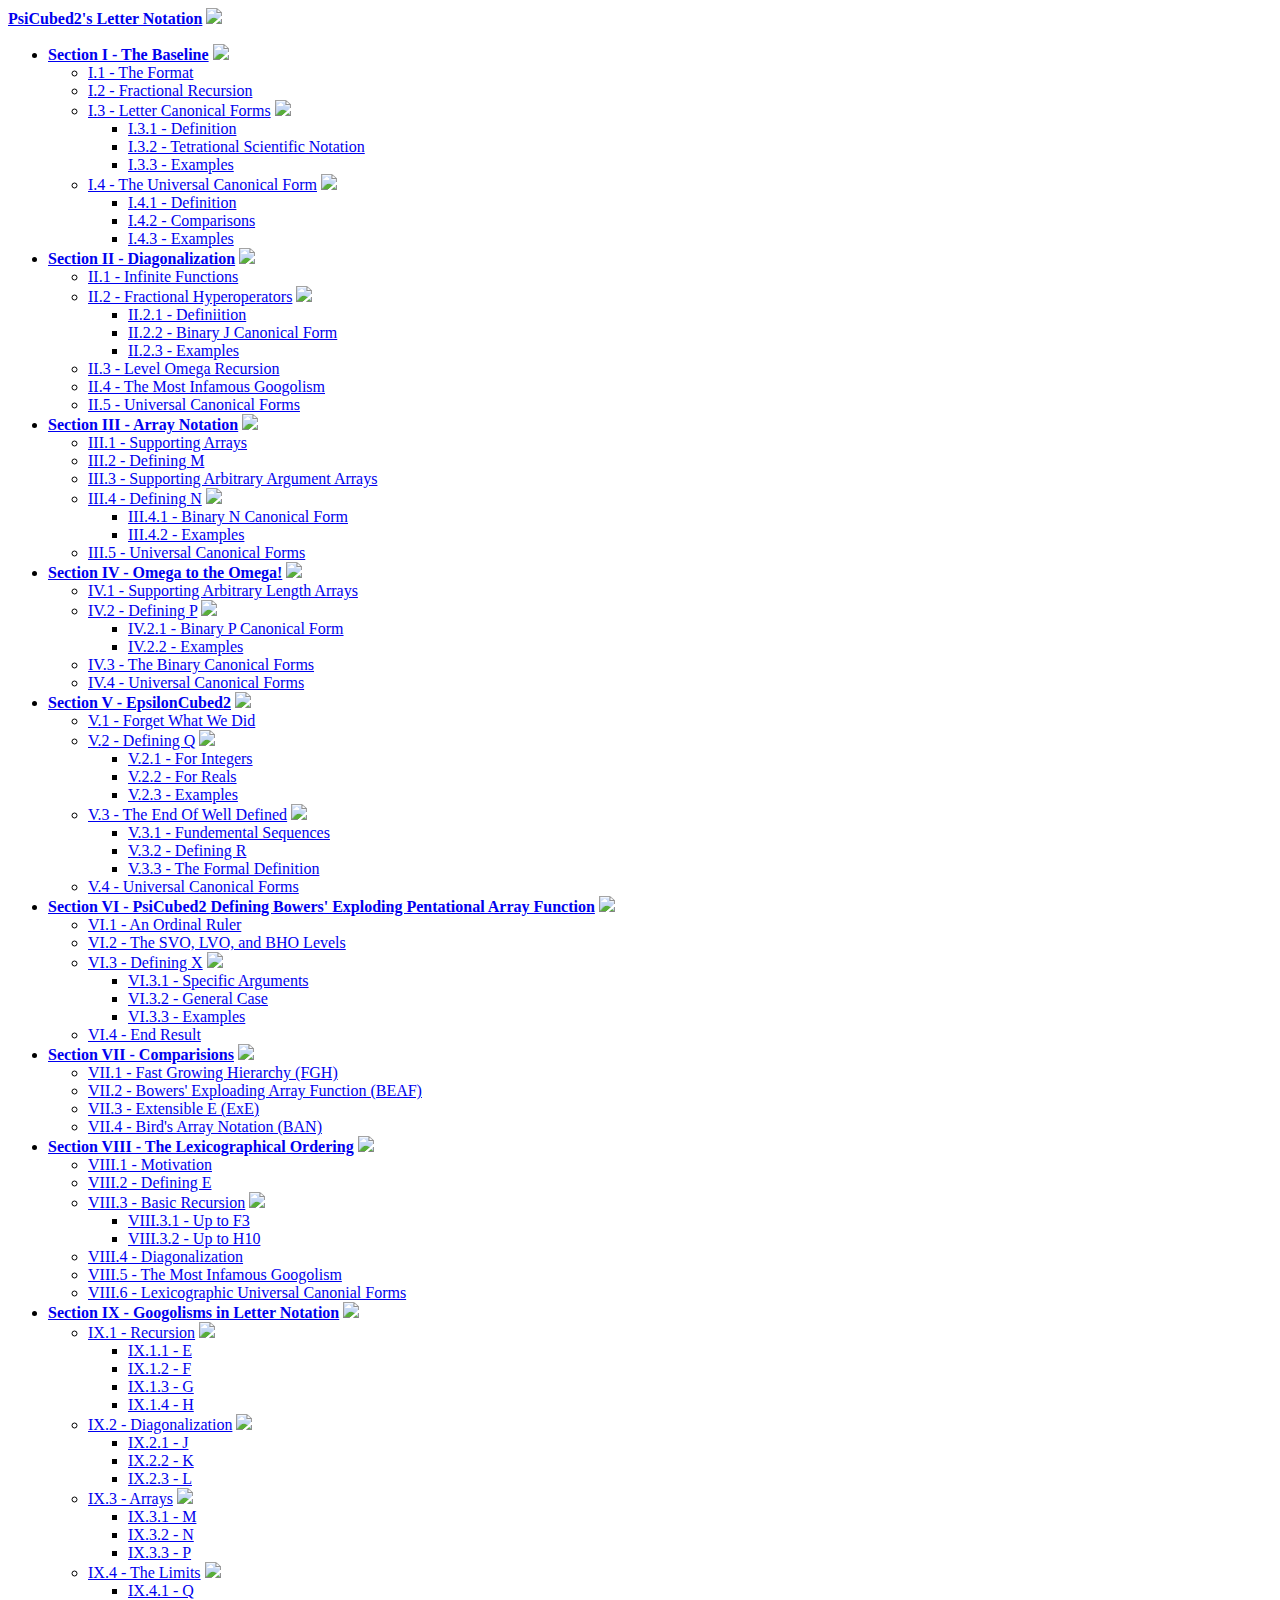
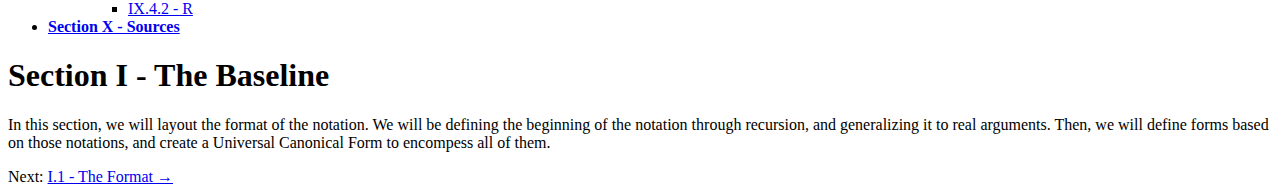
==== section-i/index.html @ 8c3ad957 "Update index.html" ====
<!DOCTYPE html>
<html>
  <head>
    <title>PsiCubed2's Letter Notation</title>
    <meta charset="utf-8"/>
    <link type="text/css" rel="stylesheet" href="/PsiCubed-Letter-Notation/style.css"/>
  </head>
  <body>
    <script src="/PsiCubed-Letter-Notation/script.js" defer></script>
    <nav>
      <div class="navbar">
      <b><a href="/PsiCubed-Letter-Notation">PsiCubed2's Letter Notation</a></b> <img width="10" class="collapser" src="/PsiCubed-Letter-Notation/open.png"></img>
      <ul class="nav">
        <li><b><a href="/PsiCubed-Letter-Notation/section-i">Section I - The Baseline</a></b> <img width="10" class="collapser" src="/PsiCubed-Letter-Notation/open.png"></img></li>
        <ul class="nav">
          <li><a href="/PsiCubed-Letter-Notation/section-i/i-1">I.1 - The Format</a></li>
          <li><a href="/PsiCubed-Letter-Notation/section-i/i-2">I.2 - Fractional Recursion</a></li>
          <li><a href="/PsiCubed-Letter-Notation/section-i/i-3">I.3 - Letter Canonical Forms</a> <img width="10" class="collapser" src="/PsiCubed-Letter-Notation/open.png"></img></li>
          <ul class="nav">
            <li><a href="/PsiCubed-Letter-Notation/section-i/i-3-1">I.3.1 - Definition</a></li>
            <li><a href="/PsiCubed-Letter-Notation/section-i/i-3-2">I.3.2 - Tetrational Scientific Notation</a></li>
            <li><a href="/PsiCubed-Letter-Notation/section-i/i-3-3">I.3.3 - Examples</a></li>
          </ul>
          <li><a href="/PsiCubed-Letter-Notation/section-i/i-4">I.4 - The Universal Canonical Form</a> <img width="10" class="collapser" src="/PsiCubed-Letter-Notation/open.png"></img></li>
          <ul class="nav">
            <li><a href="/PsiCubed-Letter-Notation/section-i/i-4-1">I.4.1 - Definition</a></li>
            <li><a href="/PsiCubed-Letter-Notation/section-i/i-4-2">I.4.2 - Comparisons</a></li>
            <li><a href="/PsiCubed-Letter-Notation/section-i/i-4-3">I.4.3 - Examples</a></li>
          </ul>
        </ul>
        <li><b><a href="/PsiCubed-Letter-Notation/section-ii">Section II - Diagonalization</a></b> <img width="10" class="collapser" src="/PsiCubed-Letter-Notation/open.png"></img></li>
        <ul class="nav">
          <li><a href="/PsiCubed-Letter-Notation/section-ii/ii-1">II.1 - Infinite Functions</a></li>
          <li><a href="/PsiCubed-Letter-Notation/section-ii/ii-2">II.2 - Fractional Hyperoperators</a> <img width="10" class="collapser" src="/PsiCubed-Letter-Notation/open.png"></img></li>
          <ul class="nav">
            <li><a href="/PsiCubed-Letter-Notation/section-ii/ii-2-1">II.2.1 - Definiition</a></li>
            <li><a href="/PsiCubed-Letter-Notation/section-ii/ii-2-2">II.2.2 - Binary J Canonical Form</a></li>
            <li><a href="/PsiCubed-Letter-Notation/section-ii/ii-2-3">II.2.3 - Examples</a></li>
          </ul>
          <li><a href="/PsiCubed-Letter-Notation/section-ii/ii-3">II.3 - Level Omega Recursion</a></li>
          <li><a href="/PsiCubed-Letter-Notation/section-ii/ii-4">II.4 - The Most Infamous Googolism</a></li>
          <li><a href="/PsiCubed-Letter-Notation/section-ii/ii-5">II.5 - Universal Canonical Forms</a></li>
        </ul>
        <li><b><a href="/PsiCubed-Letter-Notation/section-iii">Section III - Array Notation</a></b> <img width="10" class="collapser" src="/PsiCubed-Letter-Notation/open.png"></img></li>
        <ul class="nav">
          <li><a href="/PsiCubed-Letter-Notation/section-iii/iii-1">III.1 - Supporting Arrays</a></li>
          <li><a href="/PsiCubed-Letter-Notation/section-iii/iii-2">III.2 - Defining M</a></li>
          <li><a href="/PsiCubed-Letter-Notation/section-iii/iii-3">III.3 - Supporting Arbitrary Argument Arrays</a></li>
          <li><a href="/PsiCubed-Letter-Notation/section-iii/iii-4">III.4 - Defining N</a> <img width="10" class="collapser" src="/PsiCubed-Letter-Notation/open.png"></img></li>
          <ul class="nav">
            <li><a href="/PsiCubed-Letter-Notation/section-iii/iii-4-1">III.4.1 - Binary N Canonical Form</a></li>
            <li><a href="/PsiCubed-Letter-Notation/section-iii/iii-4-2">III.4.2 - Examples</a></li>
          </ul>
          <li><a href="/PsiCubed-Letter-Notation/section-iii/iii-5">III.5 - Universal Canonical Forms</a></li>
        </ul>
        <li><b><a href="/PsiCubed-Letter-Notation/section-iv">Section IV - Omega to the Omega!</a></b> <img width="10" class="collapser" src="/PsiCubed-Letter-Notation/open.png"></img></li>
        <ul class="nav">
          <li><a href="/PsiCubed-Letter-Notation/section-iv/iv-1">IV.1 - Supporting Arbitrary Length Arrays</a></li>
          <li><a href="/PsiCubed-Letter-Notation/section-iv/iv-2">IV.2 - Defining P</a> <img width="10" class="collapser" src="/PsiCubed-Letter-Notation/open.png"></img></li>
          <ul class="nav">
            <li><a href="/PsiCubed-Letter-Notation/section-iv/iv-2-1">IV.2.1 - Binary P Canonical Form</a></li>
            <li><a href="/PsiCubed-Letter-Notation/section-iv/iv-2-2">IV.2.2 - Examples</a></li>
          </ul>
          <li><a href="/PsiCubed-Letter-Notation/section-iv/iv-3">IV.3 - The Binary Canonical Forms</a></li>
          <li><a href="/PsiCubed-Letter-Notation/section-iv/iv-4">IV.4 - Universal Canonical Forms</a></li>
        </ul>
        <li><b><a href="/PsiCubed-Letter-Notation/section-v">Section V - EpsilonCubed2</a></b> <img width="10" class="collapser" src="/PsiCubed-Letter-Notation/open.png"></img></li>
        <ul class="nav">
          <li><a href="/PsiCubed-Letter-Notation/section-v/v-1">V.1 - Forget What We Did</li>
          <li><a href="/PsiCubed-Letter-Notation/section-v/v-2">V.2 - Defining Q</a> <img width="10" class="collapser" src="/PsiCubed-Letter-Notation/open.png"></img></li>
          <ul class="nav">
            <li><a href="/PsiCubed-Letter-Notation/section-v/v-2-1">V.2.1 - For Integers</li>
            <li><a href="/PsiCubed-Letter-Notation/section-v/v-2-2">V.2.2 - For Reals</li>
            <li><a href="/PsiCubed-Letter-Notation/section-v/v-2-3">V.2.3 - Examples</li>
          </ul>
          <li><a href="/PsiCubed-Letter-Notation/section-v/v-3">V.3 - The End Of Well Defined</a> <img width="10" class="collapser" src="/PsiCubed-Letter-Notation/open.png"></img></li>
          <ul class="nav">
            <li><a href="/PsiCubed-Letter-Notation/section-v/v-3-1">V.3.1 - Fundemental Sequences</li>
            <li><a href="/PsiCubed-Letter-Notation/section-v/v-3-2">V.3.2 - Defining R</li>
            <li><a href="/PsiCubed-Letter-Notation/section-v/v-3-3">V.3.3 - The Formal Definition</li>
          </ul>
          <li><a href="/PsiCubed-Letter-Notation/section-v/v-4">V.4 - Universal Canonical Forms</li>
        </ul>
        <li><b><a href="/PsiCubed-Letter-Notation/section-vi">Section VI - PsiCubed2 Defining Bowers' Exploding Pentational Array Function</a></b> <img width="10" class="collapser" src="/PsiCubed-Letter-Notation/open.png"></img></li>
        <ul class="nav">
          <li><a href="/PsiCubed-Letter-Notation/section-vi/vi-1">VI.1 - An Ordinal Ruler</li>
          <li><a href="/PsiCubed-Letter-Notation/section-vi/vi-2">VI.2 - The SVO, LVO, and BHO Levels</li>
          <li><a href="/PsiCubed-Letter-Notation/section-vi/vi-3">VI.3 - Defining X</a> <img width="10" class="collapser" src="/PsiCubed-Letter-Notation/open.png"></img></li>
          <ul class="nav">
            <li><a href="/PsiCubed-Letter-Notation/section-vi/vi-3-1">VI.3.1 - Specific Arguments</li>
            <li><a href="/PsiCubed-Letter-Notation/section-vi/vi-3-2">VI.3.2 - General Case</li>
            <li><a href="/PsiCubed-Letter-Notation/section-vi/vi-3-3">VI.3.3 - Examples</li>
          </ul>
          <li><a href="/PsiCubed-Letter-Notation/section-vi/vi-4">VI.4 - End Result</li>
        </ul>
        <li><b><a href="/PsiCubed-Letter-Notation/section-vii">Section VII - Comparisions</a></b> <img width="10" class="collapser" src="/PsiCubed-Letter-Notation/open.png"></img></li>
        <ul class="nav">
          <li><a href="/PsiCubed-Letter-Notation/section-vii/vii-1">VII.1 - Fast Growing Hierarchy (FGH)</li>
          <li><a href="/PsiCubed-Letter-Notation/section-vii/vii-2">VII.2 - Bowers' Exploading Array Function (BEAF)</li>
          <li><a href="/PsiCubed-Letter-Notation/section-vii/vii-3">VII.3 - Extensible E (ExE)</li>
          <li><a href="/PsiCubed-Letter-Notation/section-vii/vii-4">VII.4 - Bird's Array Notation (BAN)</li>
        </ul>
        <li><b><a href="/PsiCubed-Letter-Notation/section-viii">Section VIII - The Lexicographical Ordering</a></b> <img width="10" class="collapser" src="/PsiCubed-Letter-Notation/open.png"></img></li>
        <ul class="nav">
          <li><a href="/PsiCubed-Letter-Notation/section-viii/viii-1">VIII.1 - Motivation</a></li>
          <li><a href="/PsiCubed-Letter-Notation/section-viii/viii-2">VIII.2 - Defining E</li>
          <li><a href="/PsiCubed-Letter-Notation/section-viii/viii-3">VIII.3 - Basic Recursion</a> <img width="10" class="collapser" src="/PsiCubed-Letter-Notation/open.png"></img></li>
          <ul class="nav">
            <li><a href="/PsiCubed-Letter-Notation/section-viii/viii-3-1">VIII.3.1 - Up to F3</a></li>
            <li><a href="/PsiCubed-Letter-Notation/section-viii/viii-3-2">VIII.3.2 - Up to H10</a></li>
          </ul>
          <li><a href="/PsiCubed-Letter-Notation/section-viii/viii-4">VIII.4 - Diagonalization</a></li>
          <li><a href="/PsiCubed-Letter-Notation/section-viii/viii-5">VIII.5 - The Most Infamous Googolism</a></li>
          <li><a href="/PsiCubed-Letter-Notation/section-viii/viii-6">VIII.6 - Lexicographic Universal Canonial Forms</a></li>
        </ul>
        <li><b><a href="/PsiCubed-Letter-Notation/section-ix">Section IX - Googolisms in Letter Notation</a></b> <img width="10" class="collapser" src="/PsiCubed-Letter-Notation/open.png"></img></li>
          <ul class="nav">
            <li><a href="/PsiCubed-Letter-Notation/section-ix/ix-1">IX.1 - Recursion</a> <img width="10" class="collapser" src="/PsiCubed-Letter-Notation/open.png"></img></li>
            <ul class="nav">
              <li><a href="/PsiCubed-Letter-Notation/section-ix/ix-1-1">IX.1.1 - E</a></li>
              <li><a href="/PsiCubed-Letter-Notation/section-ix/ix-1-2">IX.1.2 - F</a></li>
              <li><a href="/PsiCubed-Letter-Notation/section-ix/ix-1-3">IX.1.3 - G</a></li>
              <li><a href="/PsiCubed-Letter-Notation/section-ix/ix-1-4">IX.1.4 - H</a></li>
            </ul>
            <li><a href="/PsiCubed-Letter-Notation/section-ix/ix-2">IX.2 - Diagonalization</a> <img width="10" class="collapser" src="/PsiCubed-Letter-Notation/open.png"></img></li>
            <ul class="nav">
              <li><a href="/PsiCubed-Letter-Notation/section-ix/ix-2-1">IX.2.1 - J</a></li>
              <li><a href="/PsiCubed-Letter-Notation/section-ix/ix-2-2">IX.2.2 - K</a></li>
              <li><a href="/PsiCubed-Letter-Notation/section-ix/ix-2-3">IX.2.3 - L</a></li>
            </ul>
            <li><a href="/PsiCubed-Letter-Notation/section-ix/ix-3">IX.3 - Arrays</a> <img width="10" class="collapser" src="/PsiCubed-Letter-Notation/open.png"></img></li>
            <ul class="nav">
              <li><a href="/PsiCubed-Letter-Notation/section-ix/ix-3-1">IX.3.1 - M</a></li>
              <li><a href="/PsiCubed-Letter-Notation/section-ix/ix-3-2">IX.3.2 - N</a></li>
              <li><a href="/PsiCubed-Letter-Notation/section-ix/ix-3-3">IX.3.3 - P</a></li>
            </ul>
            <li><a href="/PsiCubed-Letter-Notation/section-ix/ix-4">IX.4 - The Limits</a> <img width="10" class="collapser" src="/PsiCubed-Letter-Notation/open.png"></img></li>
            <ul class="nav">
              <li><a href="/PsiCubed-Letter-Notation/section-ix/ix-4-1">IX.4.1 - Q</a></li>
              <li><a href="/PsiCubed-Letter-Notation/section-ix/ix-4-2">IX.4.2 - R</a></li>
            </ul>
          </ul>
          <li><b><a href="/PsiCubed-Letter-Notation/section-x">Section X - Sources</a></b></li>
        </ul>
      </div>
    </nav>
    <div class="content">
      <h1>Section I - The Baseline</h1>
      <p>
        In this section, we will layout the format of the notation. We will be defining the beginning of the notation through recursion, and generalizing it to real arguments. Then, we will define forms based on those notations, and create a Universal Canonical Form to encompess all of them.
      </p>
      <span id="prev">Next: <a href="/PsiCubed-Letter-Notation/section-i/i-1">I.1 - The Format →</a></span>
    </div>
  </body>
</html>
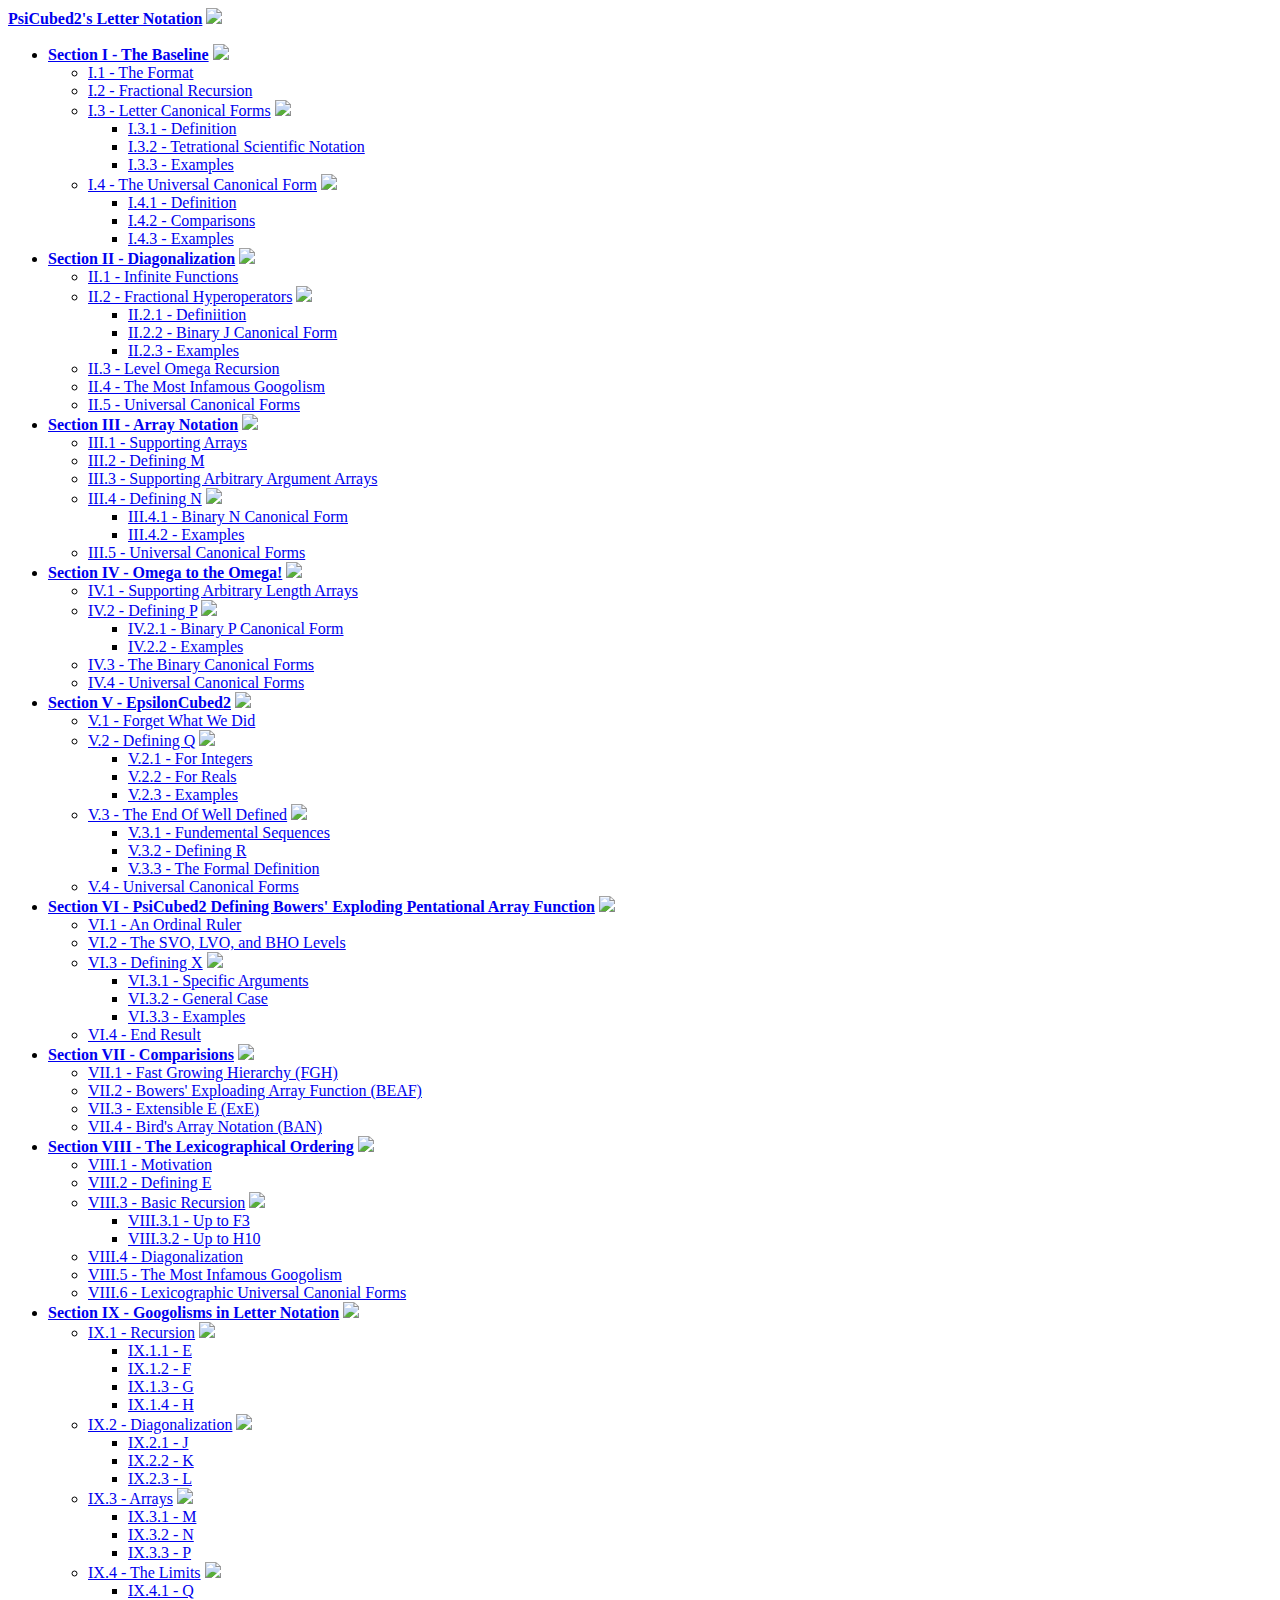
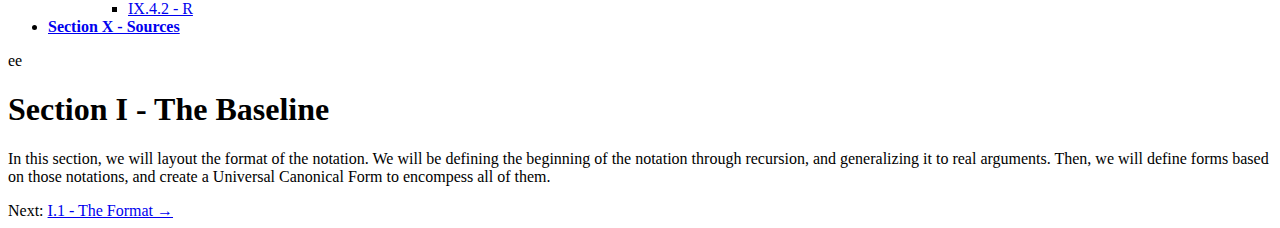
==== commit ede3f6fe: "Update index.html" ====
--- a/section-i/index.html
+++ b/section-i/index.html
@@ -142,14 +142,16 @@
           </ul>
           <li><b><a href="/PsiCubed-Letter-Notation/section-x">Section X - Sources</a></b></li>
         </ul>
-      </div>
+      </div>ee
     </nav>
     <div class="content">
       <h1>Section I - The Baseline</h1>
       <p>
         In this section, we will layout the format of the notation. We will be defining the beginning of the notation through recursion, and generalizing it to real arguments. Then, we will define forms based on those notations, and create a Universal Canonical Form to encompess all of them.
       </p>
-      <span id="prev">Next: <a href="/PsiCubed-Letter-Notation/section-i/i-1">I.1 - The Format →</a></span>
+      <span style="text-align: right;">
+        Next: <a href="/PsiCubed-Letter-Notation/section-i/i-1">I.1 - The Format →</a>
+      </span>
     </div>
   </body>
 </html>
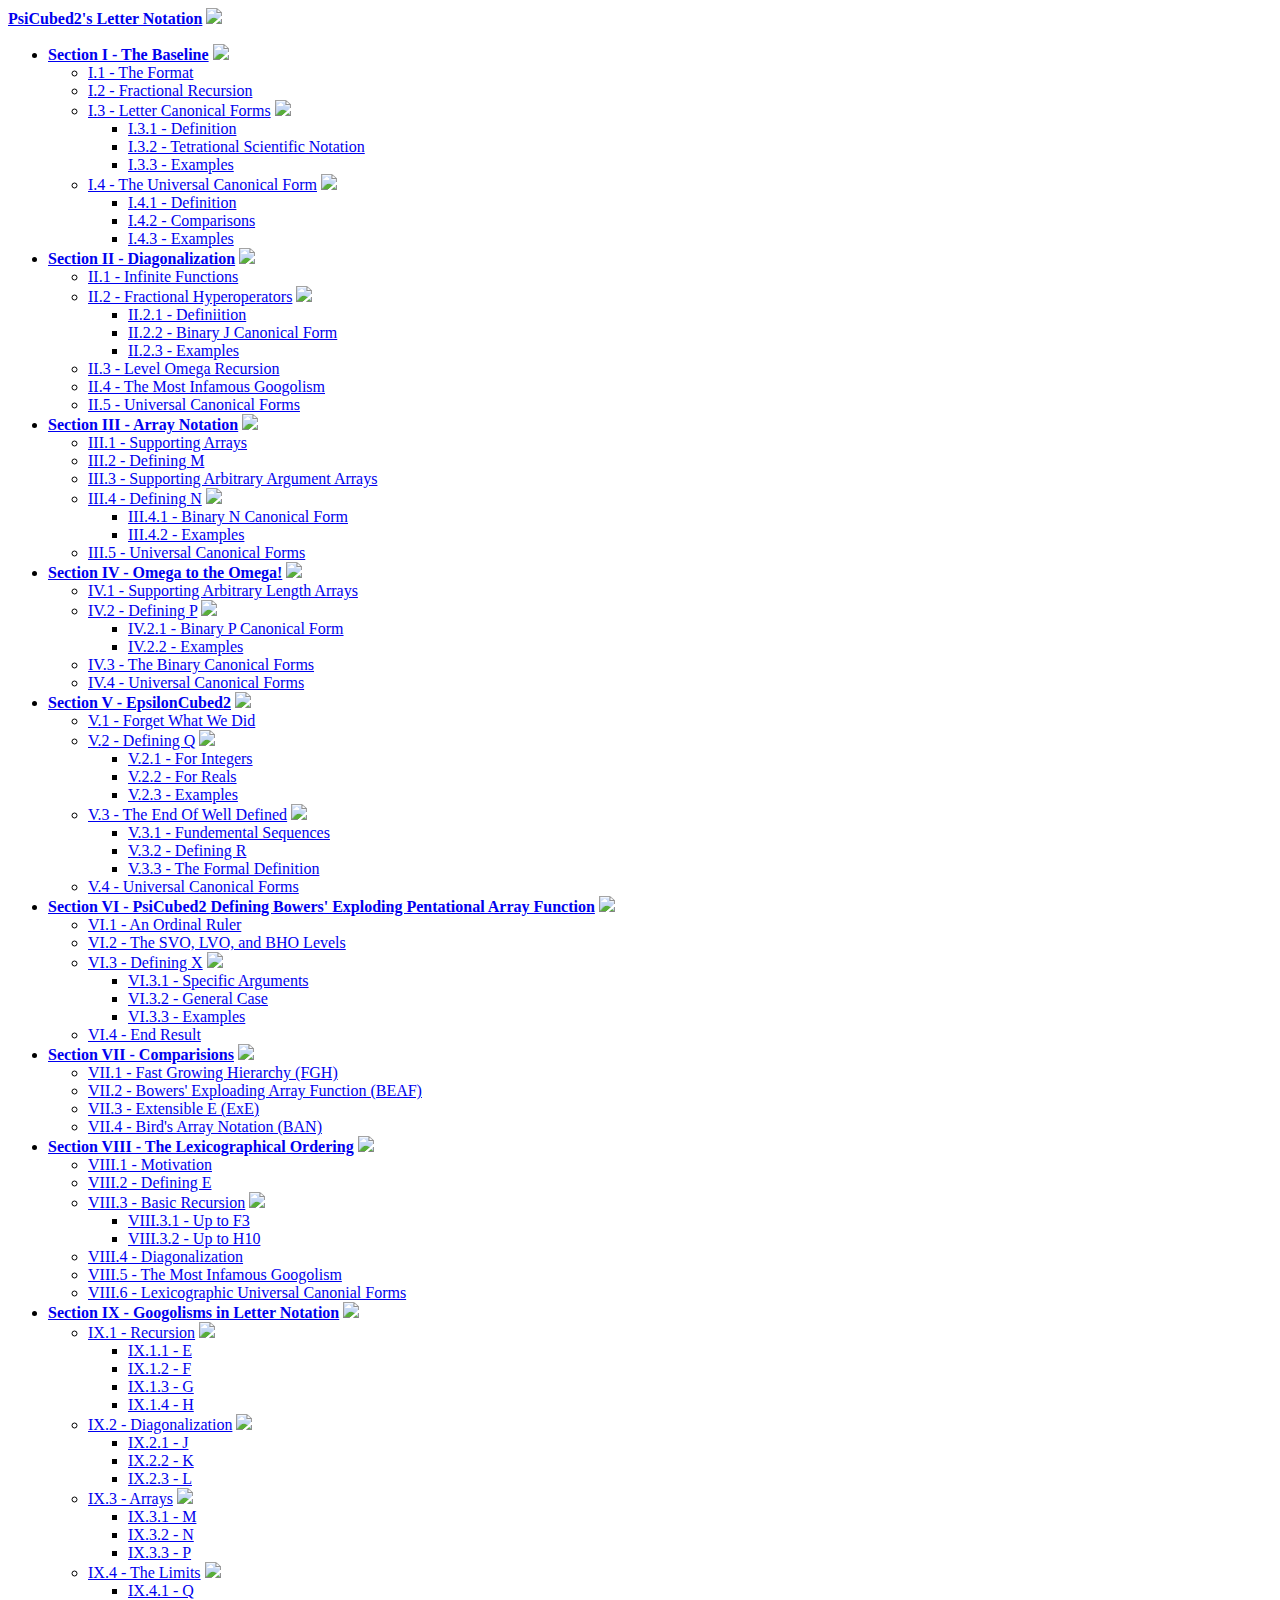
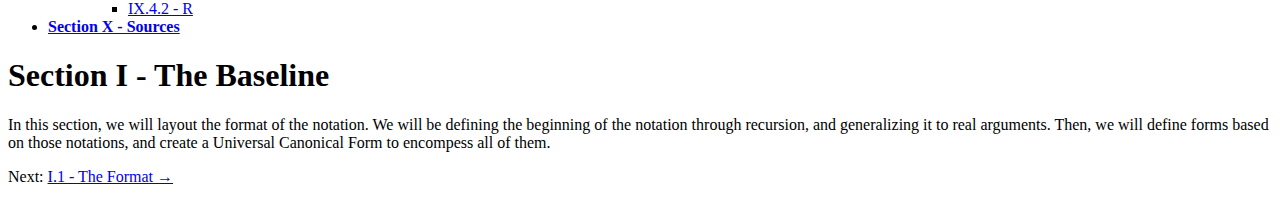
==== commit dd5b2769: "Update index.html" ====
--- a/section-i/index.html
+++ b/section-i/index.html
@@ -142,15 +142,15 @@
           </ul>
           <li><b><a href="/PsiCubed-Letter-Notation/section-x">Section X - Sources</a></b></li>
         </ul>
-      </div>ee
+      </div>
     </nav>
     <div class="content">
       <h1>Section I - The Baseline</h1>
       <p>
         In this section, we will layout the format of the notation. We will be defining the beginning of the notation through recursion, and generalizing it to real arguments. Then, we will define forms based on those notations, and create a Universal Canonical Form to encompess all of them.
       </p>
-      <span style="text-align: right;">
-        Next: <a href="/PsiCubed-Letter-Notation/section-i/i-1">I.1 - The Format →</a>
+      <p style="width: 100%;">
+        <span style="text-align: right;">Next: <a href="/PsiCubed-Letter-Notation/section-i/i-1">I.1 - The Format →</a></span>
       </span>
     </div>
   </body>
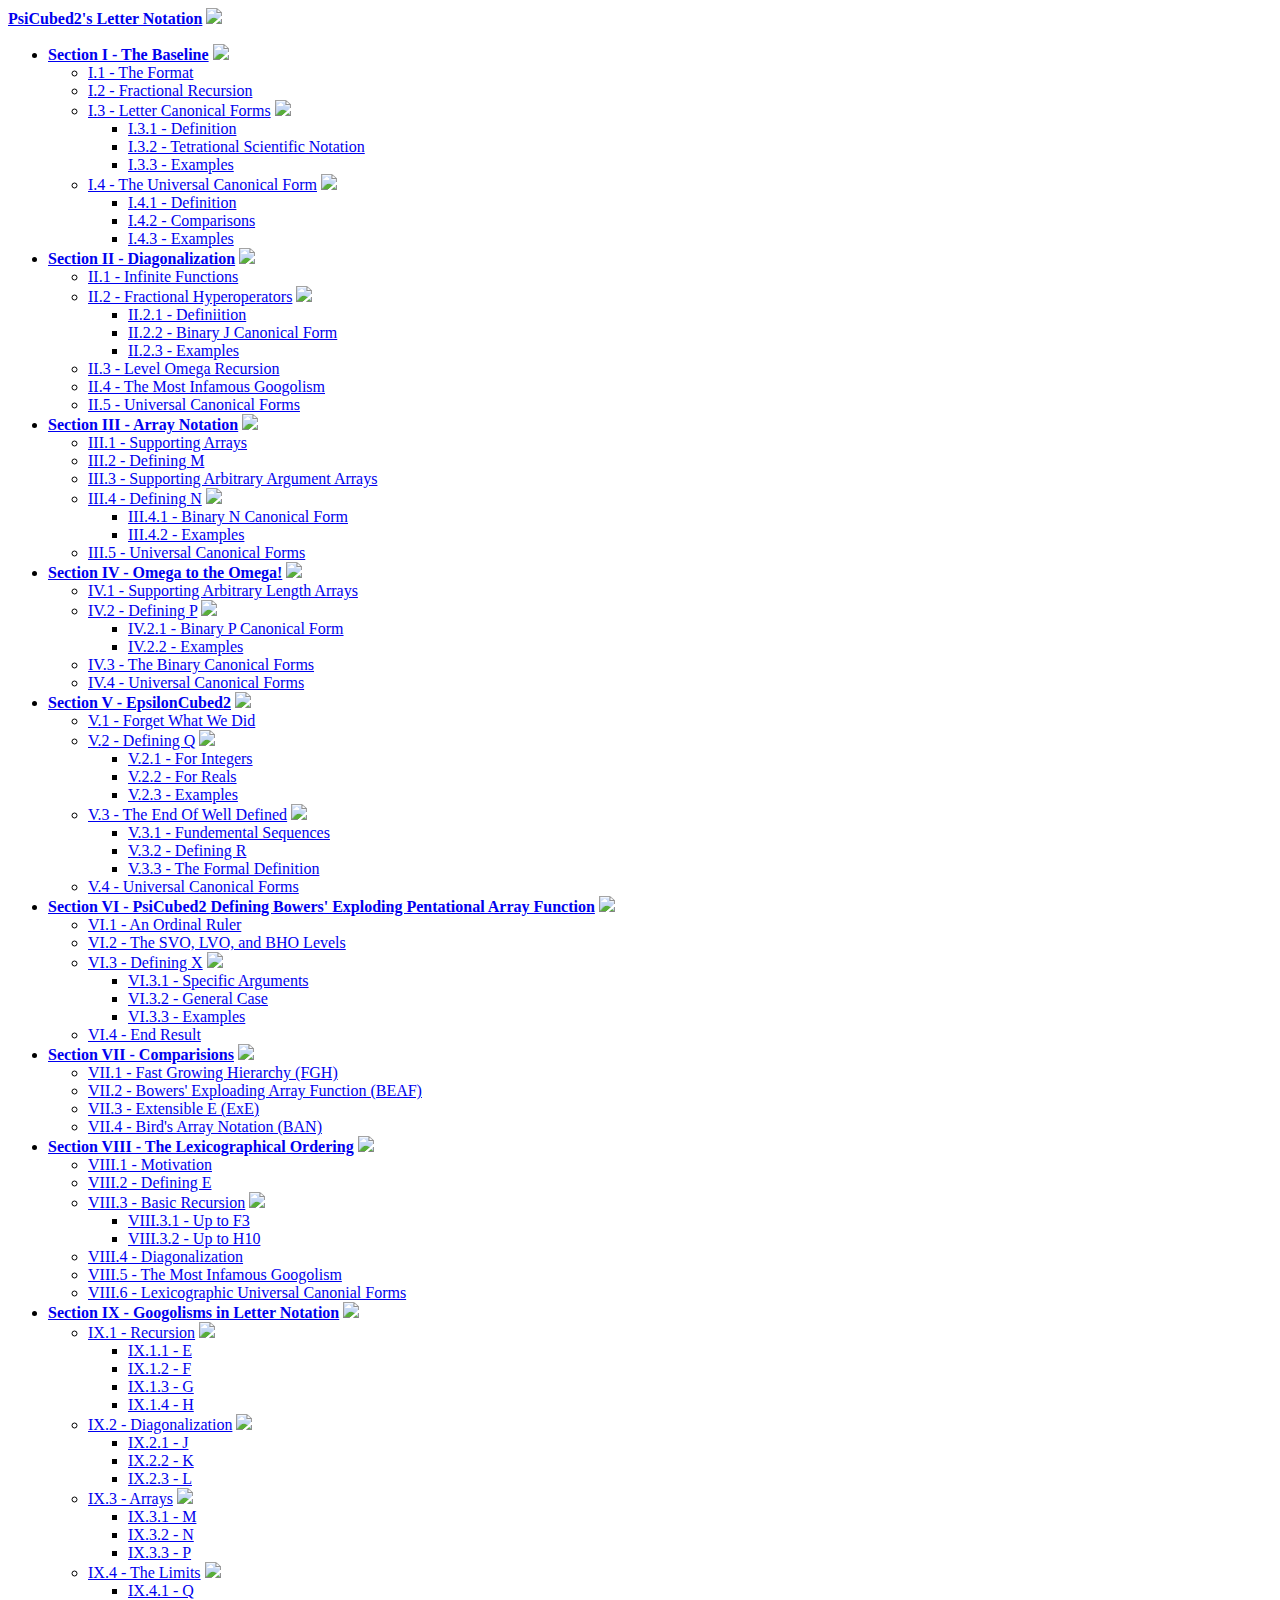
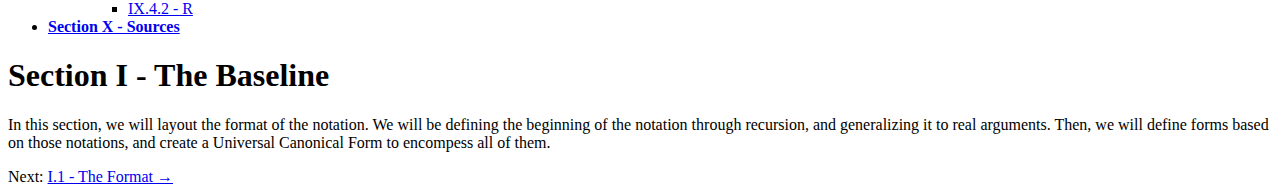
==== commit fb8a08bf: "Update index.html" ====
--- a/section-i/index.html
+++ b/section-i/index.html
@@ -149,8 +149,7 @@
       <p>
         In this section, we will layout the format of the notation. We will be defining the beginning of the notation through recursion, and generalizing it to real arguments. Then, we will define forms based on those notations, and create a Universal Canonical Form to encompess all of them.
       </p>
-      <p style="width: 100%;">
-        <span style="text-align: right;">Next: <a href="/PsiCubed-Letter-Notation/section-i/i-1">I.1 - The Format →</a></span>
+      <span id="next">Next: <a href="/PsiCubed-Letter-Notation/section-i/i-1">I.1 - The Format →</a></span>
       </span>
     </div>
   </body>
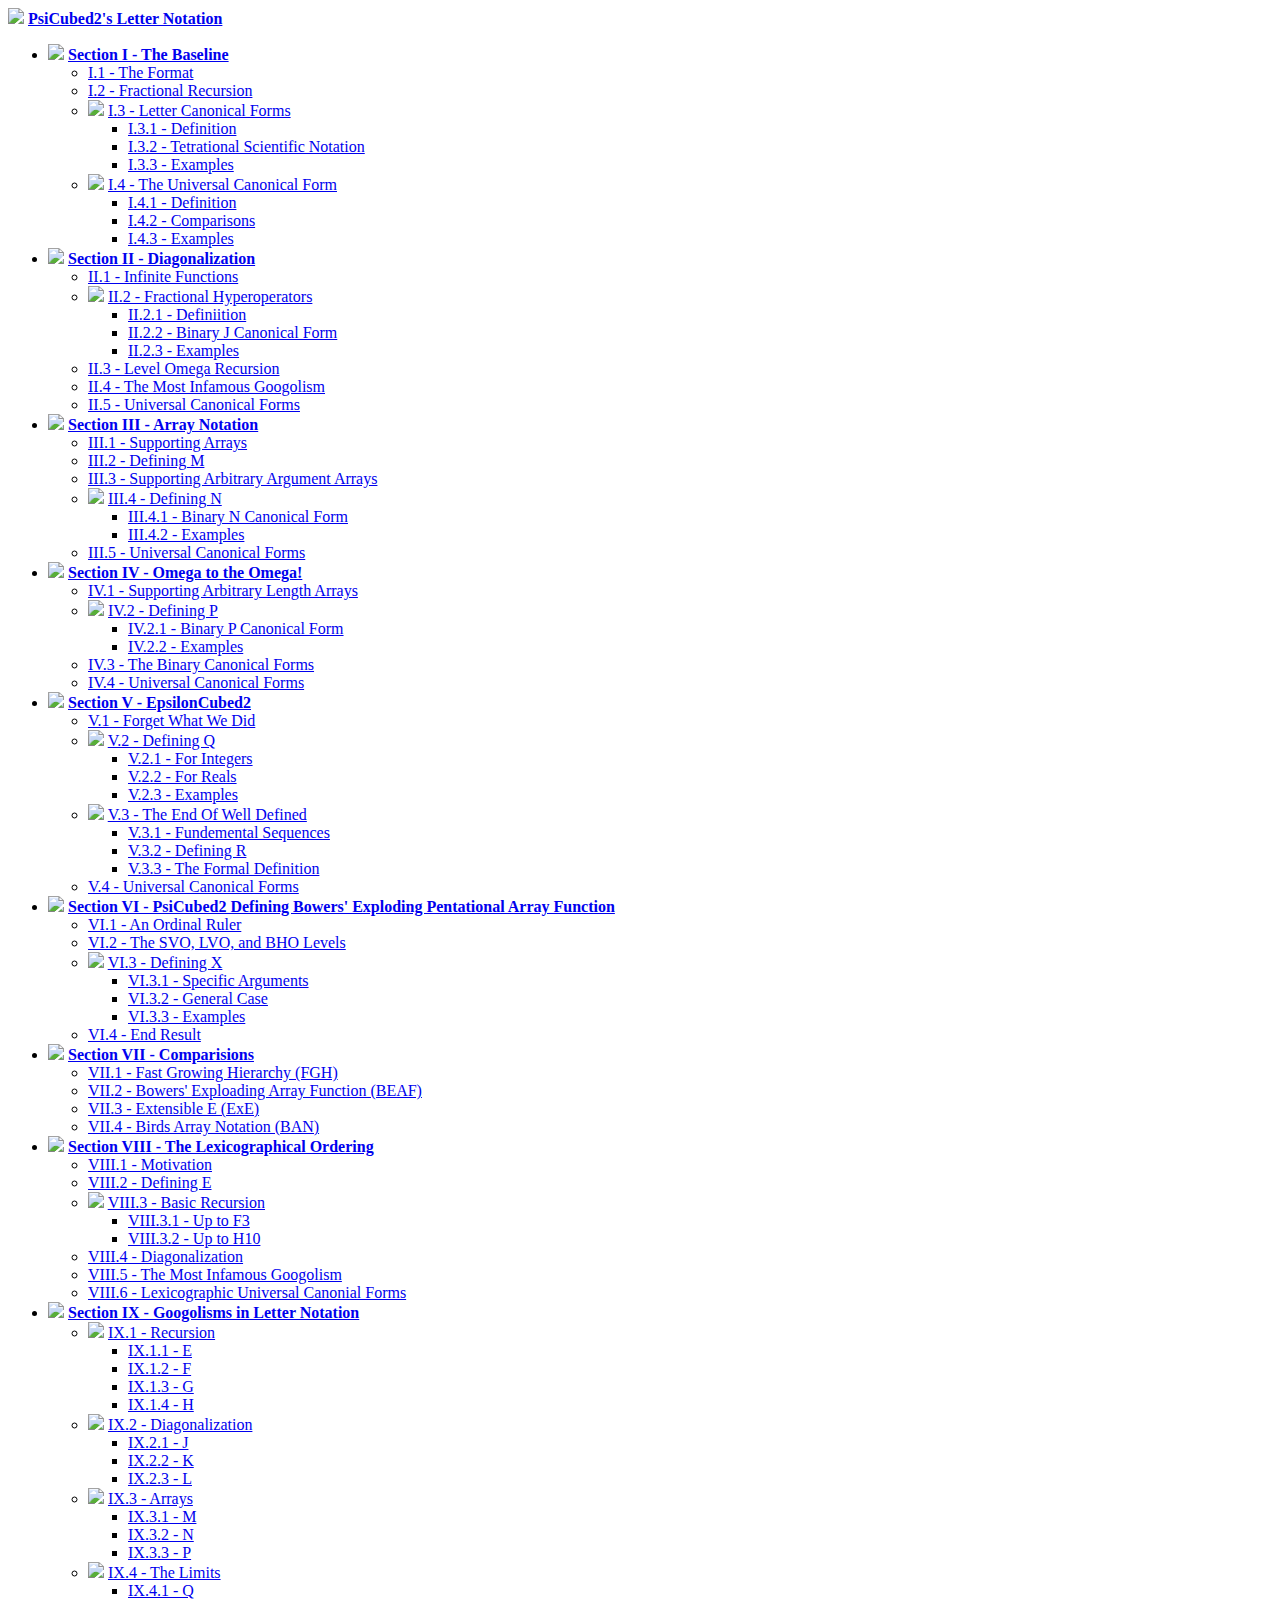
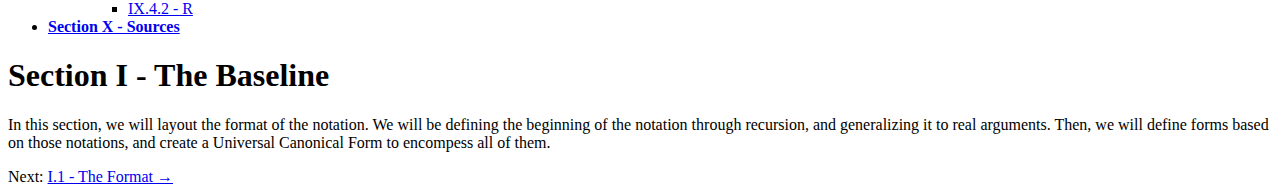
==== commit b64af75c: "Update index.html" ====
--- a/section-i/index.html
+++ b/section-i/index.html
@@ -1,7 +1,7 @@
 <!DOCTYPE html>
 <html>
   <head>
-    <title>PsiCubed2's Letter Notation</title>
+    <title>Section I - The Baseline</title>
     <meta charset="utf-8"/>
     <link type="text/css" rel="stylesheet" href="/PsiCubed-Letter-Notation/style.css"/>
   </head>
@@ -9,29 +9,29 @@
     <script src="/PsiCubed-Letter-Notation/script.js" defer></script>
     <nav>
       <div class="navbar">
-      <b><a href="/PsiCubed-Letter-Notation">PsiCubed2's Letter Notation</a></b> <img width="10" class="collapser" src="/PsiCubed-Letter-Notation/open.png"></img>
+      <img width="10" class="collapser" src="/PsiCubed-Letter-Notation/open.png"></img> <b><a href="/PsiCubed-Letter-Notation">PsiCubed2's Letter Notation</a></b>
       <ul class="nav">
-        <li><b><a href="/PsiCubed-Letter-Notation/section-i">Section I - The Baseline</a></b> <img width="10" class="collapser" src="/PsiCubed-Letter-Notation/open.png"></img></li>
+        <li><img width="10" class="collapser" src="/PsiCubed-Letter-Notation/open.png"></img> <b><a href="/PsiCubed-Letter-Notation/section-i">Section I - The Baseline</a></b></li>
         <ul class="nav">
           <li><a href="/PsiCubed-Letter-Notation/section-i/i-1">I.1 - The Format</a></li>
           <li><a href="/PsiCubed-Letter-Notation/section-i/i-2">I.2 - Fractional Recursion</a></li>
-          <li><a href="/PsiCubed-Letter-Notation/section-i/i-3">I.3 - Letter Canonical Forms</a> <img width="10" class="collapser" src="/PsiCubed-Letter-Notation/open.png"></img></li>
+          <li><img width="10" class="collapser" src="/PsiCubed-Letter-Notation/open.png"></img> <a href="/PsiCubed-Letter-Notation/section-i/i-3">I.3 - Letter Canonical Forms</a></li>
           <ul class="nav">
             <li><a href="/PsiCubed-Letter-Notation/section-i/i-3-1">I.3.1 - Definition</a></li>
             <li><a href="/PsiCubed-Letter-Notation/section-i/i-3-2">I.3.2 - Tetrational Scientific Notation</a></li>
             <li><a href="/PsiCubed-Letter-Notation/section-i/i-3-3">I.3.3 - Examples</a></li>
           </ul>
-          <li><a href="/PsiCubed-Letter-Notation/section-i/i-4">I.4 - The Universal Canonical Form</a> <img width="10" class="collapser" src="/PsiCubed-Letter-Notation/open.png"></img></li>
+          <li><img width="10" class="collapser" src="/PsiCubed-Letter-Notation/open.png"></img> <a href="/PsiCubed-Letter-Notation/section-i/i-4">I.4 - The Universal Canonical Form</a></li>
           <ul class="nav">
             <li><a href="/PsiCubed-Letter-Notation/section-i/i-4-1">I.4.1 - Definition</a></li>
             <li><a href="/PsiCubed-Letter-Notation/section-i/i-4-2">I.4.2 - Comparisons</a></li>
             <li><a href="/PsiCubed-Letter-Notation/section-i/i-4-3">I.4.3 - Examples</a></li>
           </ul>
         </ul>
-        <li><b><a href="/PsiCubed-Letter-Notation/section-ii">Section II - Diagonalization</a></b> <img width="10" class="collapser" src="/PsiCubed-Letter-Notation/open.png"></img></li>
+        <li><img width="10" class="collapser" src="/PsiCubed-Letter-Notation/open.png"></img> <b><a href="/PsiCubed-Letter-Notation/section-ii">Section II - Diagonalization</a></b></li>
         <ul class="nav">
           <li><a href="/PsiCubed-Letter-Notation/section-ii/ii-1">II.1 - Infinite Functions</a></li>
-          <li><a href="/PsiCubed-Letter-Notation/section-ii/ii-2">II.2 - Fractional Hyperoperators</a> <img width="10" class="collapser" src="/PsiCubed-Letter-Notation/open.png"></img></li>
+          <li><img width="10" class="collapser" src="/PsiCubed-Letter-Notation/open.png"></img> <a href="/PsiCubed-Letter-Notation/section-ii/ii-2">II.2 - Fractional Hyperoperators</a></li>
           <ul class="nav">
             <li><a href="/PsiCubed-Letter-Notation/section-ii/ii-2-1">II.2.1 - Definiition</a></li>
             <li><a href="/PsiCubed-Letter-Notation/section-ii/ii-2-2">II.2.2 - Binary J Canonical Form</a></li>
@@ -41,22 +41,22 @@
           <li><a href="/PsiCubed-Letter-Notation/section-ii/ii-4">II.4 - The Most Infamous Googolism</a></li>
           <li><a href="/PsiCubed-Letter-Notation/section-ii/ii-5">II.5 - Universal Canonical Forms</a></li>
         </ul>
-        <li><b><a href="/PsiCubed-Letter-Notation/section-iii">Section III - Array Notation</a></b> <img width="10" class="collapser" src="/PsiCubed-Letter-Notation/open.png"></img></li>
+        <li><img width="10" class="collapser" src="/PsiCubed-Letter-Notation/open.png"></img> <b><a href="/PsiCubed-Letter-Notation/section-iii">Section III - Array Notation</a></b></li>
         <ul class="nav">
           <li><a href="/PsiCubed-Letter-Notation/section-iii/iii-1">III.1 - Supporting Arrays</a></li>
           <li><a href="/PsiCubed-Letter-Notation/section-iii/iii-2">III.2 - Defining M</a></li>
           <li><a href="/PsiCubed-Letter-Notation/section-iii/iii-3">III.3 - Supporting Arbitrary Argument Arrays</a></li>
-          <li><a href="/PsiCubed-Letter-Notation/section-iii/iii-4">III.4 - Defining N</a> <img width="10" class="collapser" src="/PsiCubed-Letter-Notation/open.png"></img></li>
+          <li><img width="10" class="collapser" src="/PsiCubed-Letter-Notation/open.png"></img> <a href="/PsiCubed-Letter-Notation/section-iii/iii-4">III.4 - Defining N</a></li>
           <ul class="nav">
             <li><a href="/PsiCubed-Letter-Notation/section-iii/iii-4-1">III.4.1 - Binary N Canonical Form</a></li>
             <li><a href="/PsiCubed-Letter-Notation/section-iii/iii-4-2">III.4.2 - Examples</a></li>
           </ul>
           <li><a href="/PsiCubed-Letter-Notation/section-iii/iii-5">III.5 - Universal Canonical Forms</a></li>
         </ul>
-        <li><b><a href="/PsiCubed-Letter-Notation/section-iv">Section IV - Omega to the Omega!</a></b> <img width="10" class="collapser" src="/PsiCubed-Letter-Notation/open.png"></img></li>
+        <li><img width="10" class="collapser" src="/PsiCubed-Letter-Notation/open.png"></img> <b><a href="/PsiCubed-Letter-Notation/section-iv">Section IV - Omega to the Omega!</a></b></li>
         <ul class="nav">
           <li><a href="/PsiCubed-Letter-Notation/section-iv/iv-1">IV.1 - Supporting Arbitrary Length Arrays</a></li>
-          <li><a href="/PsiCubed-Letter-Notation/section-iv/iv-2">IV.2 - Defining P</a> <img width="10" class="collapser" src="/PsiCubed-Letter-Notation/open.png"></img></li>
+          <li><img width="10" class="collapser" src="/PsiCubed-Letter-Notation/open.png"></img> <a href="/PsiCubed-Letter-Notation/section-iv/iv-2">IV.2 - Defining P</a></li>
           <ul class="nav">
             <li><a href="/PsiCubed-Letter-Notation/section-iv/iv-2-1">IV.2.1 - Binary P Canonical Form</a></li>
             <li><a href="/PsiCubed-Letter-Notation/section-iv/iv-2-2">IV.2.2 - Examples</a></li>
@@ -64,47 +64,47 @@
           <li><a href="/PsiCubed-Letter-Notation/section-iv/iv-3">IV.3 - The Binary Canonical Forms</a></li>
           <li><a href="/PsiCubed-Letter-Notation/section-iv/iv-4">IV.4 - Universal Canonical Forms</a></li>
         </ul>
-        <li><b><a href="/PsiCubed-Letter-Notation/section-v">Section V - EpsilonCubed2</a></b> <img width="10" class="collapser" src="/PsiCubed-Letter-Notation/open.png"></img></li>
+        <li><img width="10" class="collapser" src="/PsiCubed-Letter-Notation/open.png"></img> <b><a href="/PsiCubed-Letter-Notation/section-v">Section V - EpsilonCubed2</a></b></li>
         <ul class="nav">
-          <li><a href="/PsiCubed-Letter-Notation/section-v/v-1">V.1 - Forget What We Did</li>
-          <li><a href="/PsiCubed-Letter-Notation/section-v/v-2">V.2 - Defining Q</a> <img width="10" class="collapser" src="/PsiCubed-Letter-Notation/open.png"></img></li>
+          <li><a href="/PsiCubed-Letter-Notation/section-v/v-1">V.1 - Forget What We Did</a></li>
+          <li><img width="10" class="collapser" src="/PsiCubed-Letter-Notation/open.png"></img> <a href="/PsiCubed-Letter-Notation/section-v/v-2">V.2 - Defining Q</a></li>
           <ul class="nav">
-            <li><a href="/PsiCubed-Letter-Notation/section-v/v-2-1">V.2.1 - For Integers</li>
-            <li><a href="/PsiCubed-Letter-Notation/section-v/v-2-2">V.2.2 - For Reals</li>
-            <li><a href="/PsiCubed-Letter-Notation/section-v/v-2-3">V.2.3 - Examples</li>
+            <li><a href="/PsiCubed-Letter-Notation/section-v/v-2-1">V.2.1 - For Integers</a></li>
+            <li><a href="/PsiCubed-Letter-Notation/section-v/v-2-2">V.2.2 - For Reals</a></li>
+            <li><a href="/PsiCubed-Letter-Notation/section-v/v-2-3">V.2.3 - Examples</a></li>
           </ul>
-          <li><a href="/PsiCubed-Letter-Notation/section-v/v-3">V.3 - The End Of Well Defined</a> <img width="10" class="collapser" src="/PsiCubed-Letter-Notation/open.png"></img></li>
+          <li><img width="10" class="collapser" src="/PsiCubed-Letter-Notation/open.png"></img> <a href="/PsiCubed-Letter-Notation/section-v/v-3">V.3 - The End Of Well Defined</a></li>
           <ul class="nav">
-            <li><a href="/PsiCubed-Letter-Notation/section-v/v-3-1">V.3.1 - Fundemental Sequences</li>
-            <li><a href="/PsiCubed-Letter-Notation/section-v/v-3-2">V.3.2 - Defining R</li>
-            <li><a href="/PsiCubed-Letter-Notation/section-v/v-3-3">V.3.3 - The Formal Definition</li>
+            <li><a href="/PsiCubed-Letter-Notation/section-v/v-3-1">V.3.1 - Fundemental Sequences</a></li>
+            <li><a href="/PsiCubed-Letter-Notation/section-v/v-3-2">V.3.2 - Defining R</a></li>
+            <li><a href="/PsiCubed-Letter-Notation/section-v/v-3-3">V.3.3 - The Formal Definition</a></li>
           </ul>
-          <li><a href="/PsiCubed-Letter-Notation/section-v/v-4">V.4 - Universal Canonical Forms</li>
+          <li><a href="/PsiCubed-Letter-Notation/section-v/v-4">V.4 - Universal Canonical Forms</a></li>
         </ul>
-        <li><b><a href="/PsiCubed-Letter-Notation/section-vi">Section VI - PsiCubed2 Defining Bowers' Exploding Pentational Array Function</a></b> <img width="10" class="collapser" src="/PsiCubed-Letter-Notation/open.png"></img></li>
+        <li><img width="10" class="collapser" src="/PsiCubed-Letter-Notation/open.png"></img> <b><a href="/PsiCubed-Letter-Notation/section-vi">Section VI - PsiCubed2 Defining Bowers' Exploding Pentational Array Function</a></b></li>
         <ul class="nav">
-          <li><a href="/PsiCubed-Letter-Notation/section-vi/vi-1">VI.1 - An Ordinal Ruler</li>
-          <li><a href="/PsiCubed-Letter-Notation/section-vi/vi-2">VI.2 - The SVO, LVO, and BHO Levels</li>
-          <li><a href="/PsiCubed-Letter-Notation/section-vi/vi-3">VI.3 - Defining X</a> <img width="10" class="collapser" src="/PsiCubed-Letter-Notation/open.png"></img></li>
+          <li><a href="/PsiCubed-Letter-Notation/section-vi/vi-1">VI.1 - An Ordinal Ruler</a></li>
+          <li><a href="/PsiCubed-Letter-Notation/section-vi/vi-2">VI.2 - The SVO, LVO, and BHO Levels</a></li>
+          <li><img width="10" class="collapser" src="/PsiCubed-Letter-Notation/open.png"></img> <a href="/PsiCubed-Letter-Notation/section-vi/vi-3">VI.3 - Defining X</a></li>
           <ul class="nav">
-            <li><a href="/PsiCubed-Letter-Notation/section-vi/vi-3-1">VI.3.1 - Specific Arguments</li>
-            <li><a href="/PsiCubed-Letter-Notation/section-vi/vi-3-2">VI.3.2 - General Case</li>
-            <li><a href="/PsiCubed-Letter-Notation/section-vi/vi-3-3">VI.3.3 - Examples</li>
+            <li><a href="/PsiCubed-Letter-Notation/section-vi/vi-3-1">VI.3.1 - Specific Arguments</a></li>
+            <li><a href="/PsiCubed-Letter-Notation/section-vi/vi-3-2">VI.3.2 - General Case</a></li>
+            <li><a href="/PsiCubed-Letter-Notation/section-vi/vi-3-3">VI.3.3 - Examples</a></li>
           </ul>
-          <li><a href="/PsiCubed-Letter-Notation/section-vi/vi-4">VI.4 - End Result</li>
+          <li><a href="/PsiCubed-Letter-Notation/section-vi/vi-4">VI.4 - End Result</a></li>
         </ul>
-        <li><b><a href="/PsiCubed-Letter-Notation/section-vii">Section VII - Comparisions</a></b> <img width="10" class="collapser" src="/PsiCubed-Letter-Notation/open.png"></img></li>
+        <li><img width="10" class="collapser" src="/PsiCubed-Letter-Notation/open.png"></img> <b><a href="/PsiCubed-Letter-Notation/section-vii">Section VII - Comparisions</a></b></li>
         <ul class="nav">
-          <li><a href="/PsiCubed-Letter-Notation/section-vii/vii-1">VII.1 - Fast Growing Hierarchy (FGH)</li>
-          <li><a href="/PsiCubed-Letter-Notation/section-vii/vii-2">VII.2 - Bowers' Exploading Array Function (BEAF)</li>
-          <li><a href="/PsiCubed-Letter-Notation/section-vii/vii-3">VII.3 - Extensible E (ExE)</li>
-          <li><a href="/PsiCubed-Letter-Notation/section-vii/vii-4">VII.4 - Bird's Array Notation (BAN)</li>
+          <li><a href="/PsiCubed-Letter-Notation/section-vii/vii-1">VII.1 - Fast Growing Hierarchy (FGH)</a></li>
+          <li><a href="/PsiCubed-Letter-Notation/section-vii/vii-2">VII.2 - Bowers' Exploading Array Function (BEAF)</a></li>
+          <li><a href="/PsiCubed-Letter-Notation/section-vii/vii-3">VII.3 - Extensible E (ExE)</a></li>
+          <li><a href="/PsiCubed-Letter-Notation/section-vii/vii-4">VII.4 - Birds Array Notation (BAN)</a></li>
         </ul>
-        <li><b><a href="/PsiCubed-Letter-Notation/section-viii">Section VIII - The Lexicographical Ordering</a></b> <img width="10" class="collapser" src="/PsiCubed-Letter-Notation/open.png"></img></li>
+        <li><img width="10" class="collapser" src="/PsiCubed-Letter-Notation/open.png"></img> <b><a href="/PsiCubed-Letter-Notation/section-viii">Section VIII - The Lexicographical Ordering</a></b></li>
         <ul class="nav">
           <li><a href="/PsiCubed-Letter-Notation/section-viii/viii-1">VIII.1 - Motivation</a></li>
-          <li><a href="/PsiCubed-Letter-Notation/section-viii/viii-2">VIII.2 - Defining E</li>
-          <li><a href="/PsiCubed-Letter-Notation/section-viii/viii-3">VIII.3 - Basic Recursion</a> <img width="10" class="collapser" src="/PsiCubed-Letter-Notation/open.png"></img></li>
+          <li><a href="/PsiCubed-Letter-Notation/section-viii/viii-2">VIII.2 - Defining E</a></li>
+          <li><img width="10" class="collapser" src="/PsiCubed-Letter-Notation/open.png"></img> <a href="/PsiCubed-Letter-Notation/section-viii/viii-3">VIII.3 - Basic Recursion</a></li>
           <ul class="nav">
             <li><a href="/PsiCubed-Letter-Notation/section-viii/viii-3-1">VIII.3.1 - Up to F3</a></li>
             <li><a href="/PsiCubed-Letter-Notation/section-viii/viii-3-2">VIII.3.2 - Up to H10</a></li>
@@ -113,28 +113,28 @@
           <li><a href="/PsiCubed-Letter-Notation/section-viii/viii-5">VIII.5 - The Most Infamous Googolism</a></li>
           <li><a href="/PsiCubed-Letter-Notation/section-viii/viii-6">VIII.6 - Lexicographic Universal Canonial Forms</a></li>
         </ul>
-        <li><b><a href="/PsiCubed-Letter-Notation/section-ix">Section IX - Googolisms in Letter Notation</a></b> <img width="10" class="collapser" src="/PsiCubed-Letter-Notation/open.png"></img></li>
+        <li><img width="10" class="collapser" src="/PsiCubed-Letter-Notation/open.png"></img> <b><a href="/PsiCubed-Letter-Notation/section-ix">Section IX - Googolisms in Letter Notation</a></b></li>
           <ul class="nav">
-            <li><a href="/PsiCubed-Letter-Notation/section-ix/ix-1">IX.1 - Recursion</a> <img width="10" class="collapser" src="/PsiCubed-Letter-Notation/open.png"></img></li>
+            <li><img width="10" class="collapser" src="/PsiCubed-Letter-Notation/open.png"></img> <a href="/PsiCubed-Letter-Notation/section-ix/ix-1">IX.1 - Recursion</a></li>
             <ul class="nav">
               <li><a href="/PsiCubed-Letter-Notation/section-ix/ix-1-1">IX.1.1 - E</a></li>
               <li><a href="/PsiCubed-Letter-Notation/section-ix/ix-1-2">IX.1.2 - F</a></li>
               <li><a href="/PsiCubed-Letter-Notation/section-ix/ix-1-3">IX.1.3 - G</a></li>
               <li><a href="/PsiCubed-Letter-Notation/section-ix/ix-1-4">IX.1.4 - H</a></li>
             </ul>
-            <li><a href="/PsiCubed-Letter-Notation/section-ix/ix-2">IX.2 - Diagonalization</a> <img width="10" class="collapser" src="/PsiCubed-Letter-Notation/open.png"></img></li>
+            <li><img width="10" class="collapser" src="/PsiCubed-Letter-Notation/open.png"></img> <a href="/PsiCubed-Letter-Notation/section-ix/ix-2">IX.2 - Diagonalization</a></li>
             <ul class="nav">
               <li><a href="/PsiCubed-Letter-Notation/section-ix/ix-2-1">IX.2.1 - J</a></li>
               <li><a href="/PsiCubed-Letter-Notation/section-ix/ix-2-2">IX.2.2 - K</a></li>
               <li><a href="/PsiCubed-Letter-Notation/section-ix/ix-2-3">IX.2.3 - L</a></li>
             </ul>
-            <li><a href="/PsiCubed-Letter-Notation/section-ix/ix-3">IX.3 - Arrays</a> <img width="10" class="collapser" src="/PsiCubed-Letter-Notation/open.png"></img></li>
+            <li><img width="10" class="collapser" src="/PsiCubed-Letter-Notation/open.png"></img> <a href="/PsiCubed-Letter-Notation/section-ix/ix-3">IX.3 - Arrays</a></li>
             <ul class="nav">
               <li><a href="/PsiCubed-Letter-Notation/section-ix/ix-3-1">IX.3.1 - M</a></li>
               <li><a href="/PsiCubed-Letter-Notation/section-ix/ix-3-2">IX.3.2 - N</a></li>
               <li><a href="/PsiCubed-Letter-Notation/section-ix/ix-3-3">IX.3.3 - P</a></li>
             </ul>
-            <li><a href="/PsiCubed-Letter-Notation/section-ix/ix-4">IX.4 - The Limits</a> <img width="10" class="collapser" src="/PsiCubed-Letter-Notation/open.png"></img></li>
+            <li><img width="10" class="collapser" src="/PsiCubed-Letter-Notation/open.png"></img> <a href="/PsiCubed-Letter-Notation/section-ix/ix-4">IX.4 - The Limits</a></li>
             <ul class="nav">
               <li><a href="/PsiCubed-Letter-Notation/section-ix/ix-4-1">IX.4.1 - Q</a></li>
               <li><a href="/PsiCubed-Letter-Notation/section-ix/ix-4-2">IX.4.2 - R</a></li>
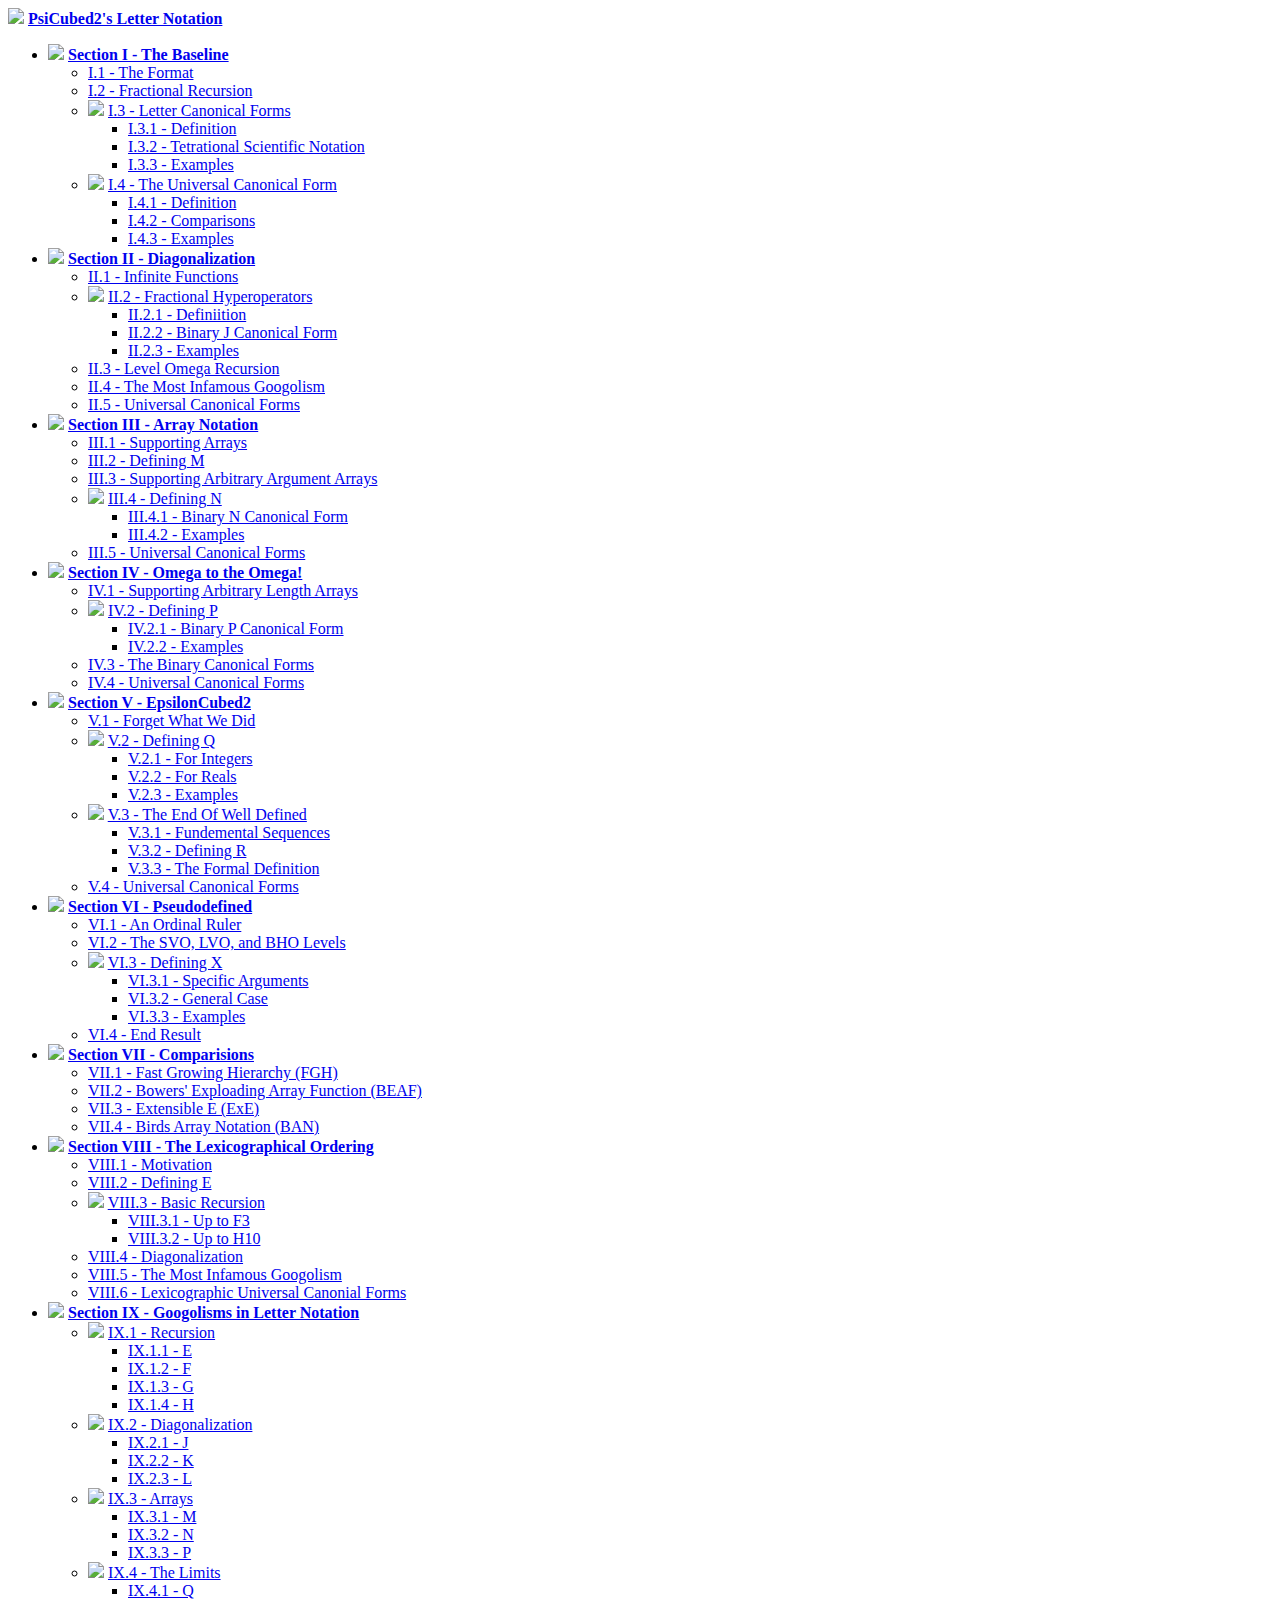
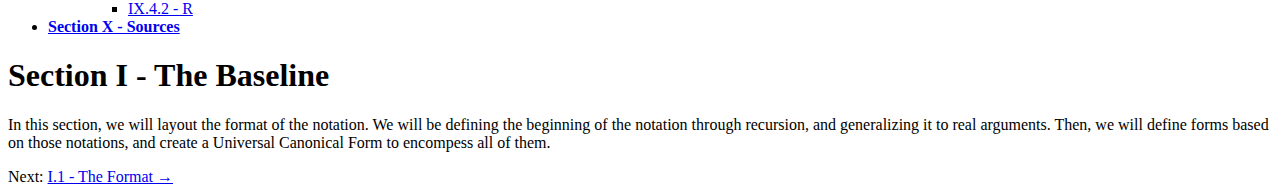
==== commit ca9e2fd3: "Update index.html" ====
--- a/section-i/index.html
+++ b/section-i/index.html
@@ -81,7 +81,7 @@
           </ul>
           <li><a href="/PsiCubed-Letter-Notation/section-v/v-4">V.4 - Universal Canonical Forms</a></li>
         </ul>
-        <li><img width="10" class="collapser" src="/PsiCubed-Letter-Notation/open.png"></img> <b><a href="/PsiCubed-Letter-Notation/section-vi">Section VI - PsiCubed2 Defining Bowers' Exploding Pentational Array Function</a></b></li>
+        <li><img width="10" class="collapser" src="/PsiCubed-Letter-Notation/open.png"></img> <b><a href="/PsiCubed-Letter-Notation/section-vi">Section VI - Pseudodefined</a></b></li>
         <ul class="nav">
           <li><a href="/PsiCubed-Letter-Notation/section-vi/vi-1">VI.1 - An Ordinal Ruler</a></li>
           <li><a href="/PsiCubed-Letter-Notation/section-vi/vi-2">VI.2 - The SVO, LVO, and BHO Levels</a></li>
